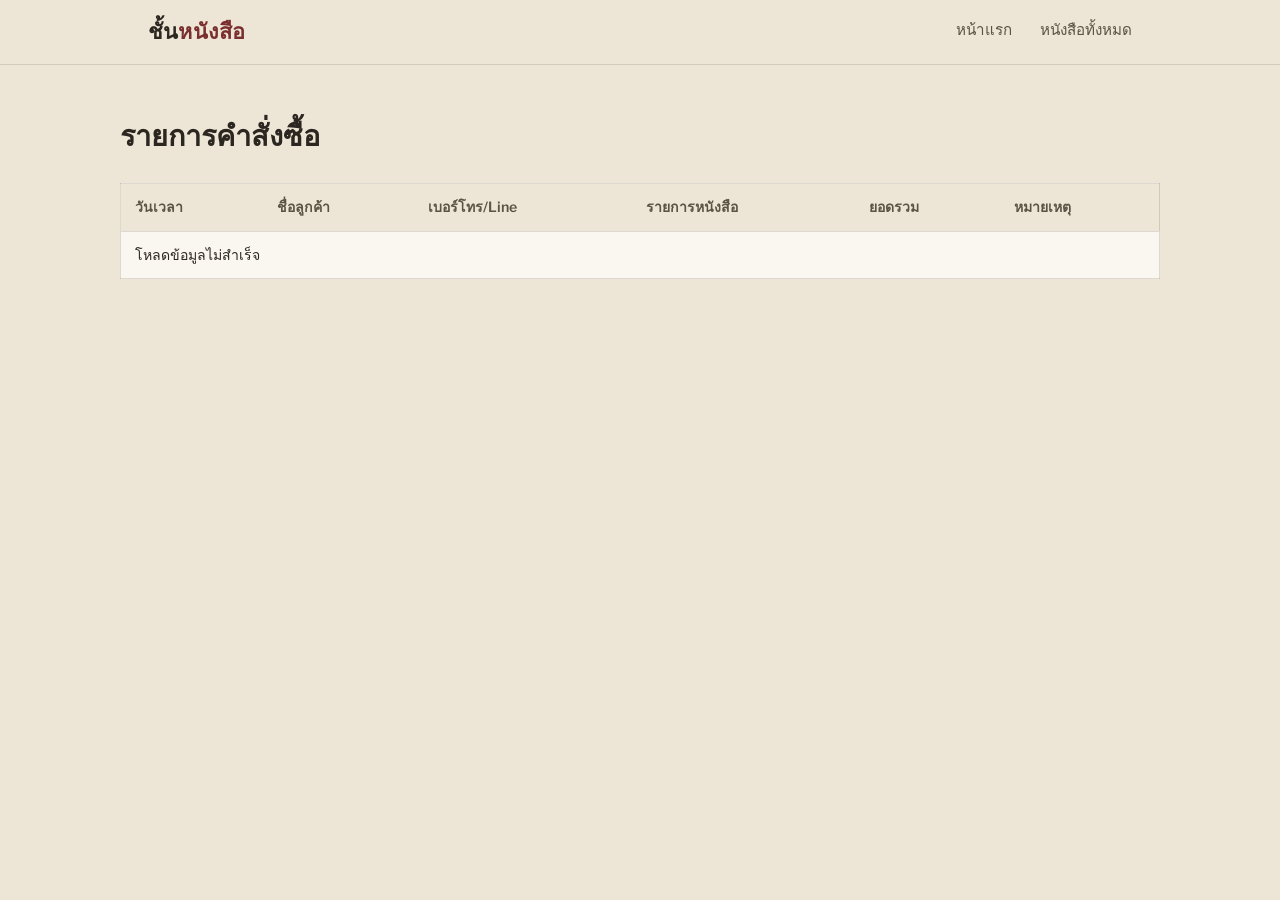
==== admin.html @ 0799e8fe "Add files via upload" ====
<!DOCTYPE html>
<html lang="th">
<head>
<meta charset="UTF-8">
<meta name="viewport" content="width=device-width, initial-scale=1.0">
<title>แอดมิน — รายการคำสั่งซื้อ</title>
<link rel="preconnect" href="https://fonts.googleapis.com">
<link href="https://fonts.googleapis.com/css2?family=Source+Serif+4:wght@500;600;700&family=Libre+Franklin:wght@400;500;600&display=swap" rel="stylesheet">
<link rel="stylesheet" href="style.css">
</head>
<body>

<nav class="site-nav">
  <div class="wrap">
    <a class="brand" href="index.html">ชั้น<span>หนังสือ</span></a>
    <div class="nav-links">
      <a href="index.html">หน้าแรก</a>
      <a href="product.html">หนังสือทั้งหมด</a>
    </div>
  </div>
</nav>

<div class="wrap admin-wrap">
  <h1>รายการคำสั่งซื้อ</h1>
  <table id="ordersTable" class="orders">
    <thead>
      <tr>
        <th>วันเวลา</th>
        <th>ชื่อลูกค้า</th>
        <th>เบอร์โทร/Line</th>
        <th>รายการหนังสือ</th>
        <th>ยอดรวม</th>
        <th>หมายเหตุ</th>
      </tr>
    </thead>
    <tbody></tbody>
  </table>
</div>

<script src="script.js"></script>
</body>
</html>
---- style.css ----
/* ===== Design tokens ===== */
:root {
  --paper: #EDE6D6;
  --paper-card: #FAF7F0;
  --ink: #2B2620;
  --ink-soft: #5B5346;
  --cloth: #7A2E2E;
  --cloth-dark: #5B2020;
  --moss: #4B5D45;
  --brass: #B08D57;
  --line: rgba(43, 38, 32, 0.14);
  --shadow: 0 10px 24px rgba(43, 38, 32, 0.14);
  --radius: 3px;
  --serif: 'Source Serif 4', Georgia, serif;
  --sans: 'Libre Franklin', -apple-system, 'Segoe UI', sans-serif;
}

* { box-sizing: border-box; }

body {
  margin: 0;
  background: var(--paper);
  color: var(--ink);
  font-family: var(--sans);
  line-height: 1.6;
}

a { color: inherit; }

img { max-width: 100%; display: block; }

.wrap {
  max-width: 1040px;
  margin: 0 auto;
  padding: 0 28px;
}

/* ===== Nav ===== */
.site-nav {
  border-bottom: 1px solid var(--line);
  background: var(--paper);
  position: sticky;
  top: 0;
  z-index: 10;
}
.site-nav .wrap {
  display: flex;
  align-items: center;
  justify-content: space-between;
  height: 64px;
}
.brand {
  font-family: var(--serif);
  font-size: 1.35rem;
  font-weight: 600;
  text-decoration: none;
  letter-spacing: 0.01em;
}
.brand span { color: var(--cloth); }
.nav-links { display: flex; gap: 28px; }
.nav-links a {
  text-decoration: none;
  font-size: 0.95rem;
  color: var(--ink-soft);
  border-bottom: 1px solid transparent;
  padding-bottom: 3px;
  transition: border-color 0.2s ease, color 0.2s ease;
}
.nav-links a:hover { color: var(--ink); border-color: var(--cloth); }

/* ===== Hero (bookshelf) ===== */
.hero {
  padding: 72px 0 0;
  overflow: hidden;
}
.hero .wrap {
  display: grid;
  grid-template-columns: 1.1fr 0.9fr;
  gap: 40px;
  align-items: center;
}
.hero-text h1 {
  font-family: var(--serif);
  font-size: clamp(2.1rem, 4vw, 3rem);
  line-height: 1.2;
  margin: 0 0 18px;
  max-width: 14ch;
}
.hero-text p {
  color: var(--ink-soft);
  font-size: 1.05rem;
  max-width: 42ch;
  margin: 0 0 28px;
}
.btn {
  display: inline-block;
  font-family: var(--sans);
  font-size: 0.95rem;
  text-decoration: none;
  padding: 13px 26px;
  border-radius: var(--radius);
  border: 1px solid var(--cloth);
  color: var(--cloth);
  background: transparent;
  transition: background 0.2s ease, color 0.2s ease;
}
.btn:hover { background: var(--cloth); color: #fff; }
.btn.solid {
  background: var(--cloth);
  color: #fff;
}
.btn.solid:hover { background: var(--cloth-dark); }

/* shelf illustration */
.shelf {
  position: relative;
  height: 320px;
  display: flex;
  align-items: flex-end;
  gap: 6px;
  padding: 0 10px 18px;
  border-bottom: 10px solid var(--brass);
}
.spine {
  border-radius: 2px 2px 0 0;
  box-shadow: inset -6px 0 10px rgba(0,0,0,0.15);
}
.spine:nth-child(1) { width: 34px; height: 260px; background: #7A2E2E; }
.spine:nth-child(2) { width: 26px; height: 220px; background: #4B5D45; }
.spine:nth-child(3) { width: 40px; height: 280px; background: #2E4A5B; }
.spine:nth-child(4) { width: 30px; height: 190px; background: #8A6A2E; }
.spine:nth-child(5) { width: 22px; height: 240px; background: #5B2020; }
.spine:nth-child(6) { width: 36px; height: 260px; background: #3E4F39; }
.spine:nth-child(7) { width: 28px; height: 200px; background: #6E5424; }
.spine:nth-child(8) { width: 32px; height: 270px; background: #25405B; }

/* ===== Genre section ===== */
.genres {
  padding: 64px 0 20px;
}
.section-title {
  font-family: var(--serif);
  font-size: 1.6rem;
  margin: 0 0 28px;
}
.genre-grid {
  display: grid;
  grid-template-columns: repeat(4, 1fr);
  gap: 18px;
}
.genre-card {
  background: var(--paper-card);
  border: 1px solid var(--line);
  border-radius: var(--radius);
  padding: 22px 18px;
  text-decoration: none;
  color: var(--ink);
  position: relative;
  transition: transform 0.15s ease, box-shadow 0.15s ease;
}
.genre-card:hover { transform: translateY(-3px); box-shadow: var(--shadow); }
.genre-card .tag-dot {
  width: 9px; height: 9px; border-radius: 50%;
  display: inline-block; margin-bottom: 12px;
}
.genre-card h3 {
  font-family: var(--serif);
  font-size: 1.1rem;
  margin: 0 0 6px;
}
.genre-card p { margin: 0; font-size: 0.88rem; color: var(--ink-soft); }

/* ===== Product grid ===== */
.product-header { padding: 48px 0 8px; }
.product-header h1 { font-family: var(--serif); font-size: 2rem; margin: 0 0 6px; }
.product-header p { color: var(--ink-soft); margin: 0; }

.filter-bar {
  display: flex;
  gap: 10px;
  flex-wrap: wrap;
  padding: 24px 0;
  border-bottom: 1px solid var(--line);
  margin-bottom: 32px;
}
.filter-btn {
  font-family: var(--sans);
  font-size: 0.88rem;
  padding: 8px 16px;
  border-radius: 999px;
  border: 1px solid var(--line);
  background: transparent;
  cursor: pointer;
  color: var(--ink-soft);
}
.filter-btn.active {
  background: var(--ink);
  color: var(--paper);
  border-color: var(--ink);
}

.product-list {
  display: grid;
  grid-template-columns: repeat(auto-fill, minmax(200px, 1fr));
  gap: 24px;
  padding-bottom: 60px;
}
.book-card {
  background: var(--paper-card);
  border: 1px solid var(--line);
  border-radius: var(--radius);
  overflow: hidden;
  display: flex;
  flex-direction: column;
}
.book-cover {
  aspect-ratio: 3 / 4;
  background: #ddd6c4;
  position: relative;
  overflow: hidden;
}
.book-cover img { width: 100%; height: 100%; object-fit: cover; }
.book-cover .fallback-spine {
  position: absolute; inset: 0;
  display: flex; align-items: flex-end; justify-content: center;
  padding: 14px;
  color: #fff;
  font-family: var(--serif);
  font-size: 0.85rem;
  text-align: center;
}
.book-info { padding: 14px 16px 16px; display: flex; flex-direction: column; gap: 4px; flex: 1; }
.book-genre {
  font-size: 0.75rem;
  color: var(--moss);
}
.book-title { font-family: var(--serif); font-size: 1.02rem; margin: 0; line-height: 1.3; }
.book-author { font-size: 0.85rem; color: var(--ink-soft); margin: 0 0 6px; }
.book-price { font-weight: 600; margin-top: auto; }
.book-card .btn { margin: 0 16px 16px; text-align: center; font-size: 0.88rem; padding: 10px; }

/* ===== Order / ledger form ===== */
.ledger {
  max-width: 560px;
  margin: 48px auto 80px;
  background: var(--paper-card);
  border: 1px solid var(--line);
  border-radius: var(--radius);
  padding: 36px 34px;
  box-shadow: var(--shadow);
}
.ledger h1 { font-family: var(--serif); font-size: 1.6rem; margin: 0 0 6px; }
.ledger .sub { color: var(--ink-soft); font-size: 0.9rem; margin: 0 0 28px; }
.field { margin-bottom: 20px; }
.field label {
  display: block;
  font-size: 0.85rem;
  color: var(--ink-soft);
  margin-bottom: 6px;
}
.field input, .field textarea {
  width: 100%;
  border: none;
  border-bottom: 1px solid var(--line);
  background: transparent;
  padding: 8px 2px;
  font-family: var(--sans);
  font-size: 1rem;
  color: var(--ink);
}
.field input:focus, .field textarea:focus {
  outline: none;
  border-bottom-color: var(--cloth);
}
.field textarea { resize: vertical; min-height: 60px; }
.total-row {
  display: flex;
  justify-content: space-between;
  align-items: baseline;
  padding-top: 12px;
  margin-bottom: 26px;
  border-top: 1px dashed var(--line);
}
.total-row span:first-child { color: var(--ink-soft); font-size: 0.9rem; }
.total-row span:last-child { font-family: var(--serif); font-size: 1.4rem; }
.ledger .btn { width: 100%; text-align: center; padding: 14px; font-size: 1rem; }
.form-msg { font-size: 0.88rem; margin-top: 14px; min-height: 1.2em; }
.form-msg.error { color: var(--cloth); }
.form-msg.ok { color: var(--moss); }

/* ===== Thank you ===== */
.thankyou {
  max-width: 480px;
  margin: 100px auto;
  text-align: center;
  padding: 0 24px;
}
.thankyou h1 { font-family: var(--serif); font-size: 1.9rem; margin-bottom: 14px; }
.thankyou p { color: var(--ink-soft); margin-bottom: 30px; }

/* ===== Admin ===== */
.admin-wrap { padding: 48px 0 80px; }
.admin-wrap h1 { font-family: var(--serif); font-size: 1.8rem; margin: 0 0 24px; }
table.orders {
  width: 100%;
  border-collapse: collapse;
  background: var(--paper-card);
  border: 1px solid var(--line);
}
table.orders th, table.orders td {
  text-align: left;
  padding: 12px 14px;
  border-bottom: 1px solid var(--line);
  font-size: 0.88rem;
}
table.orders th {
  font-family: var(--sans);
  font-weight: 600;
  color: var(--ink-soft);
  background: var(--paper);
}
table.orders tr:last-child td { border-bottom: none; }

/* ===== Footer ===== */
footer {
  border-top: 1px solid var(--line);
  padding: 28px 0;
  font-size: 0.85rem;
  color: var(--ink-soft);
}

/* ===== Mobile ===== */
@media (max-width: 760px) {
  .hero .wrap { grid-template-columns: 1fr; }
  .shelf { height: 220px; }
  .genre-grid { grid-template-columns: repeat(2, 1fr); }
  .nav-links { gap: 16px; }
  .ledger { padding: 26px 22px; }
}
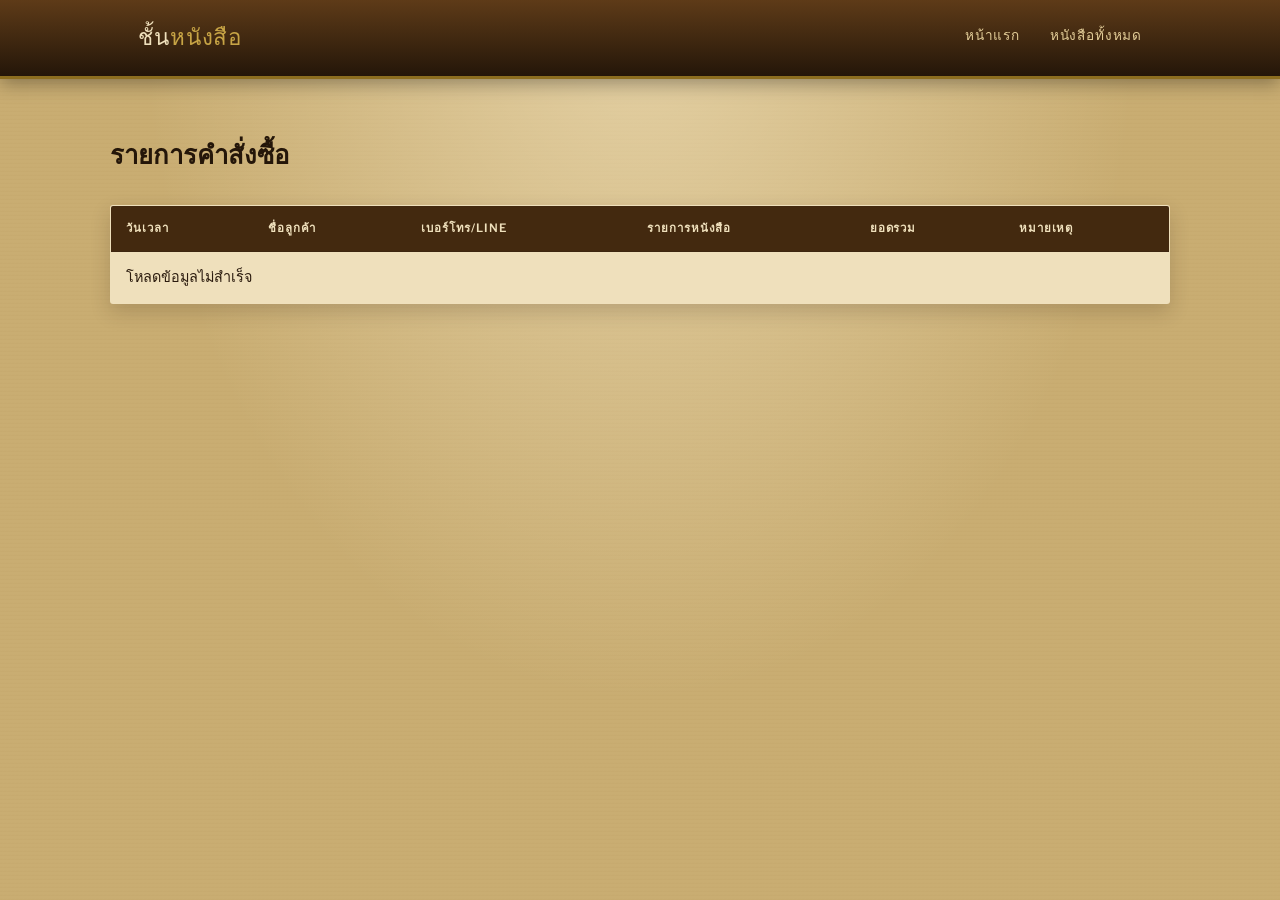
==== commit 144ae56b: "Add files via upload" ====
--- a/admin.html
+++ b/admin.html
@@ -5,7 +5,7 @@
 <meta name="viewport" content="width=device-width, initial-scale=1.0">
 <title>แอดมิน — รายการคำสั่งซื้อ</title>
 <link rel="preconnect" href="https://fonts.googleapis.com">
-<link href="https://fonts.googleapis.com/css2?family=Source+Serif+4:wght@500;600;700&family=Libre+Franklin:wght@400;500;600&display=swap" rel="stylesheet">
+<link href="https://fonts.googleapis.com/css2?family=Cinzel+Decorative:wght@700&family=Cinzel:wght@600&family=EB+Garamond:ital,wght@0,400;0,600;1,400&family=Libre+Franklin:wght@400;500;600&display=swap" rel="stylesheet">
 <link rel="stylesheet" href="style.css">
 </head>
 <body>
--- a/style.css
+++ b/style.css
@@ -1,17 +1,23 @@
-/* ===== Design tokens ===== */
+/* ===== Design tokens: candlelit parchment & old wood ===== */
 :root {
-  --paper: #EDE6D6;
-  --paper-card: #FAF7F0;
-  --ink: #2B2620;
-  --ink-soft: #5B5346;
-  --cloth: #7A2E2E;
-  --cloth-dark: #5B2020;
-  --moss: #4B5D45;
-  --brass: #B08D57;
-  --line: rgba(43, 38, 32, 0.14);
-  --shadow: 0 10px 24px rgba(43, 38, 32, 0.14);
+  --parchment: #EFE0BC;
+  --parchment-2: #E2CC97;
+  --page-bg: #C9AD72;
+  --ink: #2B1B0E;
+  --ink-soft: #5A4326;
+  --wood-dark: #241609;
+  --wood: #43290F;
+  --wood-light: #5E3B18;
+  --ember: #B0401A;
+  --ember-light: #D97131;
+  --brass: #8C6D1F;
+  --brass-light: #C7A445;
+  --forest: #3C4F2A;
+  --line: rgba(43, 27, 14, 0.22);
+  --shadow: 0 20px 40px rgba(20, 12, 4, 0.4);
   --radius: 3px;
-  --serif: 'Source Serif 4', Georgia, serif;
+  --display: 'Cinzel Decorative', 'Cinzel', Georgia, serif;
+  --serif: 'EB Garamond', Georgia, serif;
   --sans: 'Libre Franklin', -apple-system, 'Segoe UI', sans-serif;
 }
 
@@ -19,321 +25,303 @@
 
 body {
   margin: 0;
-  background: var(--paper);
   color: var(--ink);
-  font-family: var(--sans);
-  line-height: 1.6;
+  font-family: var(--serif);
+  font-size: 1.08rem;
+  line-height: 1.7;
+  background:
+    radial-gradient(ellipse at top, rgba(255,244,214,0.5), transparent 55%),
+    repeating-linear-gradient(0deg, rgba(139,105,45,0.05) 0px, transparent 2px, transparent 4px),
+    var(--page-bg);
+  background-attachment: fixed;
+  min-height: 100vh;
 }
 
 a { color: inherit; }
-
 img { max-width: 100%; display: block; }
-
-.wrap {
-  max-width: 1040px;
-  margin: 0 auto;
-  padding: 0 28px;
-}
+.wrap { max-width: 1060px; margin: 0 auto; padding: 0 28px; }
 
 /* ===== Nav ===== */
 .site-nav {
-  border-bottom: 1px solid var(--line);
-  background: var(--paper);
-  position: sticky;
-  top: 0;
-  z-index: 10;
+  background: linear-gradient(180deg, var(--wood-light), var(--wood-dark));
+  border-bottom: 3px solid var(--brass);
+  box-shadow: 0 4px 18px rgba(0,0,0,0.35);
+  position: sticky; top: 0; z-index: 20;
 }
 .site-nav .wrap {
-  display: flex;
-  align-items: center;
-  justify-content: space-between;
-  height: 64px;
+  display: flex; align-items: center; justify-content: space-between; height: 76px;
 }
 .brand {
-  font-family: var(--serif);
-  font-size: 1.35rem;
-  font-weight: 600;
+  font-family: var(--display);
+  font-size: 1.4rem;
   text-decoration: none;
-  letter-spacing: 0.01em;
-}
-.brand span { color: var(--cloth); }
-.nav-links { display: flex; gap: 28px; }
+  color: var(--parchment);
+  letter-spacing: 0.04em;
+}
+.brand span { color: var(--brass-light); }
+.nav-links { display: flex; gap: 30px; }
 .nav-links a {
-  text-decoration: none;
-  font-size: 0.95rem;
-  color: var(--ink-soft);
-  border-bottom: 1px solid transparent;
-  padding-bottom: 3px;
-  transition: border-color 0.2s ease, color 0.2s ease;
-}
-.nav-links a:hover { color: var(--ink); border-color: var(--cloth); }
-
-/* ===== Hero (bookshelf) ===== */
-.hero {
-  padding: 72px 0 0;
-  overflow: hidden;
-}
+  text-decoration: none; font-family: var(--sans);
+  font-size: 0.85rem; letter-spacing: 0.06em;
+  color: var(--parchment-2);
+  border-bottom: 1px solid transparent; padding-bottom: 4px;
+  transition: color .2s, border-color .2s;
+}
+.nav-links a:hover { color: var(--ember-light); border-color: var(--ember-light); }
+
+/* ===== Hero ===== */
+.hero { padding: 70px 0 20px; }
 .hero .wrap {
-  display: grid;
-  grid-template-columns: 1.1fr 0.9fr;
-  gap: 40px;
-  align-items: center;
+  display: grid; grid-template-columns: 1.1fr 0.9fr; gap: 48px; align-items: center;
+}
+.hero-text {
+  background: linear-gradient(180deg, var(--parchment), var(--parchment-2));
+  border: 1px solid var(--line);
+  border-radius: 4px;
+  padding: 42px 40px;
+  box-shadow: var(--shadow), inset 0 0 60px rgba(139,105,45,0.15);
+  position: relative;
+}
+.hero-text::before {
+  content: ""; position: absolute; inset: 10px;
+  border: 1px solid rgba(139,105,45,0.35); border-radius: 2px; pointer-events: none;
 }
 .hero-text h1 {
-  font-family: var(--serif);
-  font-size: clamp(2.1rem, 4vw, 3rem);
-  line-height: 1.2;
-  margin: 0 0 18px;
-  max-width: 14ch;
+  font-family: var(--display);
+  font-weight: 700;
+  font-size: clamp(1.7rem, 3.4vw, 2.5rem);
+  line-height: 1.3; margin: 0 0 18px; color: var(--wood-dark);
+}
+.hero-text h1 em {
+  font-style: normal; color: var(--ember);
 }
 .hero-text p {
-  color: var(--ink-soft);
-  font-size: 1.05rem;
-  max-width: 42ch;
-  margin: 0 0 28px;
-}
+  color: var(--ink-soft); font-size: 1.05rem; margin: 0 0 30px;
+}
+
 .btn {
-  display: inline-block;
-  font-family: var(--sans);
-  font-size: 0.95rem;
-  text-decoration: none;
-  padding: 13px 26px;
-  border-radius: var(--radius);
-  border: 1px solid var(--cloth);
-  color: var(--cloth);
-  background: transparent;
-  transition: background 0.2s ease, color 0.2s ease;
-}
-.btn:hover { background: var(--cloth); color: #fff; }
-.btn.solid {
-  background: var(--cloth);
-  color: #fff;
-}
-.btn.solid:hover { background: var(--cloth-dark); }
-
-/* shelf illustration */
-.shelf {
-  position: relative;
-  height: 320px;
-  display: flex;
-  align-items: flex-end;
-  gap: 6px;
-  padding: 0 10px 18px;
-  border-bottom: 10px solid var(--brass);
-}
-.spine {
-  border-radius: 2px 2px 0 0;
-  box-shadow: inset -6px 0 10px rgba(0,0,0,0.15);
-}
-.spine:nth-child(1) { width: 34px; height: 260px; background: #7A2E2E; }
-.spine:nth-child(2) { width: 26px; height: 220px; background: #4B5D45; }
-.spine:nth-child(3) { width: 40px; height: 280px; background: #2E4A5B; }
-.spine:nth-child(4) { width: 30px; height: 190px; background: #8A6A2E; }
-.spine:nth-child(5) { width: 22px; height: 240px; background: #5B2020; }
-.spine:nth-child(6) { width: 36px; height: 260px; background: #3E4F39; }
-.spine:nth-child(7) { width: 28px; height: 200px; background: #6E5424; }
-.spine:nth-child(8) { width: 32px; height: 270px; background: #25405B; }
-
-/* ===== Genre section ===== */
-.genres {
-  padding: 64px 0 20px;
-}
+  display: inline-block; font-family: var(--sans);
+  font-size: 0.84rem; letter-spacing: 0.08em; text-transform: uppercase;
+  text-decoration: none; padding: 13px 28px; border-radius: 999px;
+  border: 1px solid var(--ember); color: var(--ember);
+  background: transparent; cursor: pointer;
+  transition: background .2s, color .2s, box-shadow .2s;
+}
+.btn:hover { background: var(--ember); color: var(--parchment); box-shadow: 0 6px 18px rgba(176,64,26,0.35); }
+.btn.solid { background: var(--ember); color: var(--parchment); font-weight: 600; border-color: var(--ember); }
+.btn.solid:hover { background: var(--ember-light); box-shadow: 0 8px 22px rgba(176,64,26,0.45); }
+
+/* book stack illustration */
+.stack {
+  position: relative; height: 300px;
+  display: flex; align-items: flex-end; justify-content: center;
+}
+.stack .book {
+  position: absolute; bottom: 20px;
+  width: 150px; height: 190px;
+  border-radius: 3px;
+  box-shadow: 0 14px 28px rgba(0,0,0,0.4);
+  border: 3px solid rgba(0,0,0,0.15);
+  display: flex; align-items: flex-end; justify-content: center;
+  padding-bottom: 14px;
+  font-family: var(--display); font-size: 0.7rem; color: rgba(255,255,255,0.85);
+  text-align: center;
+}
+.stack .book:nth-child(1) { background: #6E2318; transform: rotate(-14deg) translateX(-70px); z-index: 1; }
+.stack .book:nth-child(2) { background: #2E4A34; transform: rotate(-4deg) translateX(-20px); z-index: 2; }
+.stack .book:nth-child(3) { background: #223A56; transform: rotate(7deg) translateX(35px); z-index: 3; height: 210px; bottom: 24px;}
+.stack .book:nth-child(4) { background: #5B4419; transform: rotate(16deg) translateX(85px); z-index: 1; }
+
+/* ===== Series / genre section ===== */
+.genres { padding: 68px 0 24px; }
 .section-title {
-  font-family: var(--serif);
-  font-size: 1.6rem;
-  margin: 0 0 28px;
+  font-family: var(--display); font-size: 1.35rem; font-weight: 600;
+  margin: 0 0 30px; color: var(--wood-dark);
+  display: flex; align-items: center; gap: 16px;
+}
+.section-title::after {
+  content: ""; flex: 1; height: 2px;
+  background: repeating-linear-gradient(90deg, var(--brass) 0 6px, transparent 6px 12px);
+  opacity: 0.6;
 }
 .genre-grid {
-  display: grid;
-  grid-template-columns: repeat(4, 1fr);
-  gap: 18px;
+  display: grid; grid-template-columns: repeat(auto-fill, minmax(150px, 1fr)); gap: 18px;
 }
 .genre-card {
-  background: var(--paper-card);
-  border: 1px solid var(--line);
-  border-radius: var(--radius);
-  padding: 22px 18px;
-  text-decoration: none;
-  color: var(--ink);
-  position: relative;
-  transition: transform 0.15s ease, box-shadow 0.15s ease;
-}
-.genre-card:hover { transform: translateY(-3px); box-shadow: var(--shadow); }
-.genre-card .tag-dot {
-  width: 9px; height: 9px; border-radius: 50%;
-  display: inline-block; margin-bottom: 12px;
-}
+  background: var(--parchment);
+  border: 1px solid var(--line); border-radius: var(--radius);
+  padding: 12px; text-decoration: none; color: var(--ink);
+  box-shadow: 0 6px 14px rgba(43,27,14,0.15);
+  transition: transform .18s, box-shadow .18s;
+}
+.genre-card:hover { transform: translateY(-5px) rotate(-1deg); box-shadow: 0 14px 26px rgba(43,27,14,0.3); }
+.genre-thumb {
+  aspect-ratio: 2 / 3; border-radius: 2px; overflow: hidden;
+  margin-bottom: 10px; background: var(--wood-dark);
+  border: 1px solid rgba(0,0,0,0.2);
+}
+.genre-thumb img { width: 100%; height: 100%; object-fit: cover; }
 .genre-card h3 {
-  font-family: var(--serif);
-  font-size: 1.1rem;
-  margin: 0 0 6px;
-}
-.genre-card p { margin: 0; font-size: 0.88rem; color: var(--ink-soft); }
-
-/* ===== Product grid ===== */
-.product-header { padding: 48px 0 8px; }
-.product-header h1 { font-family: var(--serif); font-size: 2rem; margin: 0 0 6px; }
+  font-family: var(--display); font-size: 0.78rem; font-weight: 600;
+  color: var(--ember); margin: 0 0 4px;
+}
+.genre-card p { margin: 0; font-size: 0.86rem; color: var(--ink-soft); line-height: 1.4; }
+
+/* ===== Product page ===== */
+.product-header { padding: 56px 0 6px; }
+.product-header h1 {
+  font-family: var(--display); font-size: clamp(1.6rem,3vw,2.2rem);
+  margin: 0 0 8px; color: var(--wood-dark);
+}
 .product-header p { color: var(--ink-soft); margin: 0; }
 
 .filter-bar {
-  display: flex;
-  gap: 10px;
-  flex-wrap: wrap;
-  padding: 24px 0;
-  border-bottom: 1px solid var(--line);
-  margin-bottom: 32px;
+  display: flex; gap: 10px; flex-wrap: wrap;
+  padding: 24px 0; border-bottom: 2px solid var(--line); margin-bottom: 34px;
 }
 .filter-btn {
-  font-family: var(--sans);
-  font-size: 0.88rem;
-  padding: 8px 16px;
-  border-radius: 999px;
-  border: 1px solid var(--line);
-  background: transparent;
-  cursor: pointer;
-  color: var(--ink-soft);
-}
-.filter-btn.active {
-  background: var(--ink);
-  color: var(--paper);
-  border-color: var(--ink);
-}
+  font-family: var(--sans); font-size: 0.78rem;
+  letter-spacing: 0.06em; text-transform: uppercase;
+  padding: 9px 18px; border-radius: 999px;
+  border: 1px solid var(--brass); background: var(--parchment);
+  color: var(--ink-soft); cursor: pointer; transition: all .2s;
+}
+.filter-btn:hover { color: var(--ember); }
+.filter-btn.active { background: var(--ember); color: var(--parchment); border-color: var(--ember); font-weight: 600; }
 
 .product-list {
-  display: grid;
-  grid-template-columns: repeat(auto-fill, minmax(200px, 1fr));
-  gap: 24px;
-  padding-bottom: 60px;
+  display: grid; grid-template-columns: repeat(auto-fill, minmax(210px, 1fr));
+  gap: 26px; padding-bottom: 76px;
 }
 .book-card {
-  background: var(--paper-card);
-  border: 1px solid var(--line);
-  border-radius: var(--radius);
-  overflow: hidden;
-  display: flex;
-  flex-direction: column;
-}
+  background: var(--parchment);
+  border: 1px solid var(--line); border-radius: var(--radius);
+  overflow: hidden; display: flex; flex-direction: column;
+  box-shadow: 0 8px 18px rgba(43,27,14,0.18);
+  transition: transform .18s, box-shadow .18s;
+}
+.book-card:hover { transform: translateY(-6px) rotate(-0.6deg); box-shadow: 0 18px 30px rgba(43,27,14,0.32); }
 .book-cover {
-  aspect-ratio: 3 / 4;
-  background: #ddd6c4;
-  position: relative;
-  overflow: hidden;
+  aspect-ratio: 2 / 3; background: var(--wood-dark); position: relative; overflow: hidden;
+  border-bottom: 3px solid var(--brass);
 }
 .book-cover img { width: 100%; height: 100%; object-fit: cover; }
 .book-cover .fallback-spine {
   position: absolute; inset: 0;
-  display: flex; align-items: flex-end; justify-content: center;
-  padding: 14px;
-  color: #fff;
-  font-family: var(--serif);
-  font-size: 0.85rem;
-  text-align: center;
-}
-.book-info { padding: 14px 16px 16px; display: flex; flex-direction: column; gap: 4px; flex: 1; }
+  display: flex; align-items: center; justify-content: center;
+  padding: 18px; color: var(--parchment);
+  font-family: var(--display); font-size: 0.85rem; text-align: center; line-height: 1.5;
+  background: linear-gradient(160deg, var(--wood-light), var(--wood-dark));
+}
+.book-info { padding: 15px 17px 16px; display: flex; flex-direction: column; gap: 4px; flex: 1; }
 .book-genre {
-  font-size: 0.75rem;
-  color: var(--moss);
-}
-.book-title { font-family: var(--serif); font-size: 1.02rem; margin: 0; line-height: 1.3; }
-.book-author { font-size: 0.85rem; color: var(--ink-soft); margin: 0 0 6px; }
-.book-price { font-weight: 600; margin-top: auto; }
-.book-card .btn { margin: 0 16px 16px; text-align: center; font-size: 0.88rem; padding: 10px; }
-
-/* ===== Order / ledger form ===== */
+  font-family: var(--sans); font-size: 0.68rem;
+  letter-spacing: 0.1em; text-transform: uppercase; color: var(--forest);
+}
+.book-title { font-family: var(--serif); font-weight: 600; font-size: 1.08rem; margin: 0; line-height: 1.3; }
+.book-author { font-size: 0.9rem; color: var(--ink-soft); margin: 0 0 6px; font-style: italic; }
+.book-price { font-family: var(--display); font-size: 1.05rem; color: var(--ember); margin-top: auto; }
+.book-card .btn { margin: 0 17px 17px; text-align: center; font-size: 0.76rem; padding: 10px; }
+
+/* ===== Order / scroll form ===== */
 .ledger {
-  max-width: 560px;
-  margin: 48px auto 80px;
-  background: var(--paper-card);
-  border: 1px solid var(--line);
-  border-radius: var(--radius);
-  padding: 36px 34px;
-  box-shadow: var(--shadow);
-}
-.ledger h1 { font-family: var(--serif); font-size: 1.6rem; margin: 0 0 6px; }
-.ledger .sub { color: var(--ink-soft); font-size: 0.9rem; margin: 0 0 28px; }
-.field { margin-bottom: 20px; }
+  max-width: 580px; margin: 56px auto 90px;
+  background: var(--parchment);
+  border: 1px solid var(--line); border-radius: 4px;
+  padding: 44px 40px; box-shadow: var(--shadow);
+  position: relative;
+}
+.ledger::before {
+  content: ""; position: absolute; inset: 10px;
+  border: 1px dashed rgba(139,105,45,0.5); border-radius: 2px; pointer-events: none;
+}
+.ledger h1 {
+  font-family: var(--display); font-size: 1.5rem; margin: 0 0 8px; color: var(--wood-dark);
+}
+.ledger .sub { color: var(--ink-soft); font-size: 0.92rem; margin: 0 0 32px; }
+.field { margin-bottom: 22px; }
 .field label {
-  display: block;
-  font-size: 0.85rem;
-  color: var(--ink-soft);
-  margin-bottom: 6px;
+  display: block; font-family: var(--sans); font-size: 0.74rem;
+  letter-spacing: 0.08em; text-transform: uppercase;
+  color: var(--ink-soft); margin-bottom: 8px;
 }
 .field input, .field textarea {
-  width: 100%;
-  border: none;
-  border-bottom: 1px solid var(--line);
-  background: transparent;
-  padding: 8px 2px;
-  font-family: var(--sans);
-  font-size: 1rem;
-  color: var(--ink);
+  width: 100%; border: none; border-bottom: 1px solid var(--brass);
+  background: rgba(255,255,255,0.35); padding: 10px 10px;
+  font-family: var(--serif); font-size: 1.02rem; color: var(--ink);
+  border-radius: 2px 2px 0 0; transition: border-color .2s, background .2s;
 }
 .field input:focus, .field textarea:focus {
-  outline: none;
-  border-bottom-color: var(--cloth);
-}
-.field textarea { resize: vertical; min-height: 60px; }
+  outline: none; border-bottom-color: var(--ember); background: rgba(255,255,255,0.6);
+}
+.field textarea { resize: vertical; min-height: 64px; }
 .total-row {
-  display: flex;
-  justify-content: space-between;
-  align-items: baseline;
-  padding-top: 12px;
-  margin-bottom: 26px;
-  border-top: 1px dashed var(--line);
-}
-.total-row span:first-child { color: var(--ink-soft); font-size: 0.9rem; }
-.total-row span:last-child { font-family: var(--serif); font-size: 1.4rem; }
-.ledger .btn { width: 100%; text-align: center; padding: 14px; font-size: 1rem; }
-.form-msg { font-size: 0.88rem; margin-top: 14px; min-height: 1.2em; }
-.form-msg.error { color: var(--cloth); }
-.form-msg.ok { color: var(--moss); }
+  display: flex; justify-content: space-between; align-items: baseline;
+  padding-top: 16px; margin-bottom: 30px; border-top: 2px solid var(--line);
+}
+.total-row span:first-child {
+  color: var(--ink-soft); font-family: var(--sans);
+  font-size: 0.76rem; letter-spacing: 0.08em; text-transform: uppercase;
+}
+.total-row span:last-child { font-family: var(--display); font-size: 1.4rem; color: var(--ember); }
+.total-row input { color: var(--ember) !important; }
+.ledger .btn { width: 100%; text-align: center; padding: 15px; font-size: 0.86rem; }
+.form-msg { font-size: 0.88rem; margin-top: 16px; min-height: 1.2em; }
+.form-msg.error { color: #A32E2E; }
+.form-msg.ok { color: #3C5D2E; }
 
 /* ===== Thank you ===== */
 .thankyou {
-  max-width: 480px;
-  margin: 100px auto;
-  text-align: center;
-  padding: 0 24px;
-}
-.thankyou h1 { font-family: var(--serif); font-size: 1.9rem; margin-bottom: 14px; }
+  max-width: 500px; margin: 110px auto; text-align: center; padding: 40px 34px;
+  background: var(--parchment); border-radius: 4px; box-shadow: var(--shadow);
+}
+.thankyou h1 {
+  font-family: var(--display); font-size: 1.7rem; margin: 0 0 16px; color: var(--wood-dark);
+}
 .thankyou p { color: var(--ink-soft); margin-bottom: 30px; }
 
 /* ===== Admin ===== */
-.admin-wrap { padding: 48px 0 80px; }
-.admin-wrap h1 { font-family: var(--serif); font-size: 1.8rem; margin: 0 0 24px; }
+.admin-wrap { padding: 56px 0 90px; }
+.admin-wrap h1 {
+  font-family: var(--display); font-size: 1.6rem; margin: 0 0 26px; color: var(--wood-dark);
+}
 table.orders {
-  width: 100%;
-  border-collapse: collapse;
-  background: var(--paper-card);
-  border: 1px solid var(--line);
+  width: 100%; border-collapse: collapse;
+  background: var(--parchment); border: 1px solid var(--line);
+  border-radius: var(--radius); overflow: hidden; box-shadow: 0 8px 20px rgba(43,27,14,0.18);
 }
 table.orders th, table.orders td {
-  text-align: left;
-  padding: 12px 14px;
-  border-bottom: 1px solid var(--line);
-  font-size: 0.88rem;
+  text-align: left; padding: 13px 15px;
+  border-bottom: 1px solid var(--line); font-size: 0.9rem;
 }
 table.orders th {
-  font-family: var(--sans);
-  font-weight: 600;
-  color: var(--ink-soft);
-  background: var(--paper);
+  font-family: var(--sans); font-size: 0.72rem; font-weight: 600;
+  letter-spacing: 0.08em; text-transform: uppercase;
+  color: var(--parchment); background: var(--wood);
 }
 table.orders tr:last-child td { border-bottom: none; }
 
 /* ===== Footer ===== */
 footer {
-  border-top: 1px solid var(--line);
-  padding: 28px 0;
-  font-size: 0.85rem;
-  color: var(--ink-soft);
-}
+  background: linear-gradient(180deg, var(--wood-light), var(--wood-dark));
+  border-top: 3px solid var(--brass);
+  padding: 26px 0;
+  font-family: var(--sans); font-size: 0.8rem;
+  color: var(--parchment-2);
+}
+footer a { color: var(--brass-light); text-decoration: none; }
 
 /* ===== Mobile ===== */
-@media (max-width: 760px) {
-  .hero .wrap { grid-template-columns: 1fr; }
-  .shelf { height: 220px; }
-  .genre-grid { grid-template-columns: repeat(2, 1fr); }
+@media (max-width: 780px) {
+  .hero { padding: 46px 0 16px; }
+  .hero .wrap { grid-template-columns: 1fr; gap: 30px; }
+  .hero-text { padding: 30px 26px; }
+  .stack { height: 210px; }
+  .stack .book { width: 110px; height: 150px; }
+  .genre-grid { grid-template-columns: repeat(auto-fill, minmax(126px, 1fr)); }
   .nav-links { gap: 16px; }
-  .ledger { padding: 26px 22px; }
-}
+  .site-nav .wrap { height: 62px; }
+  .ledger { padding: 32px 24px; margin: 36px auto 60px; }
+  .product-list { grid-template-columns: repeat(auto-fill, minmax(148px, 1fr)); gap: 16px; }
+  .admin-wrap { overflow-x: auto; }
+}
